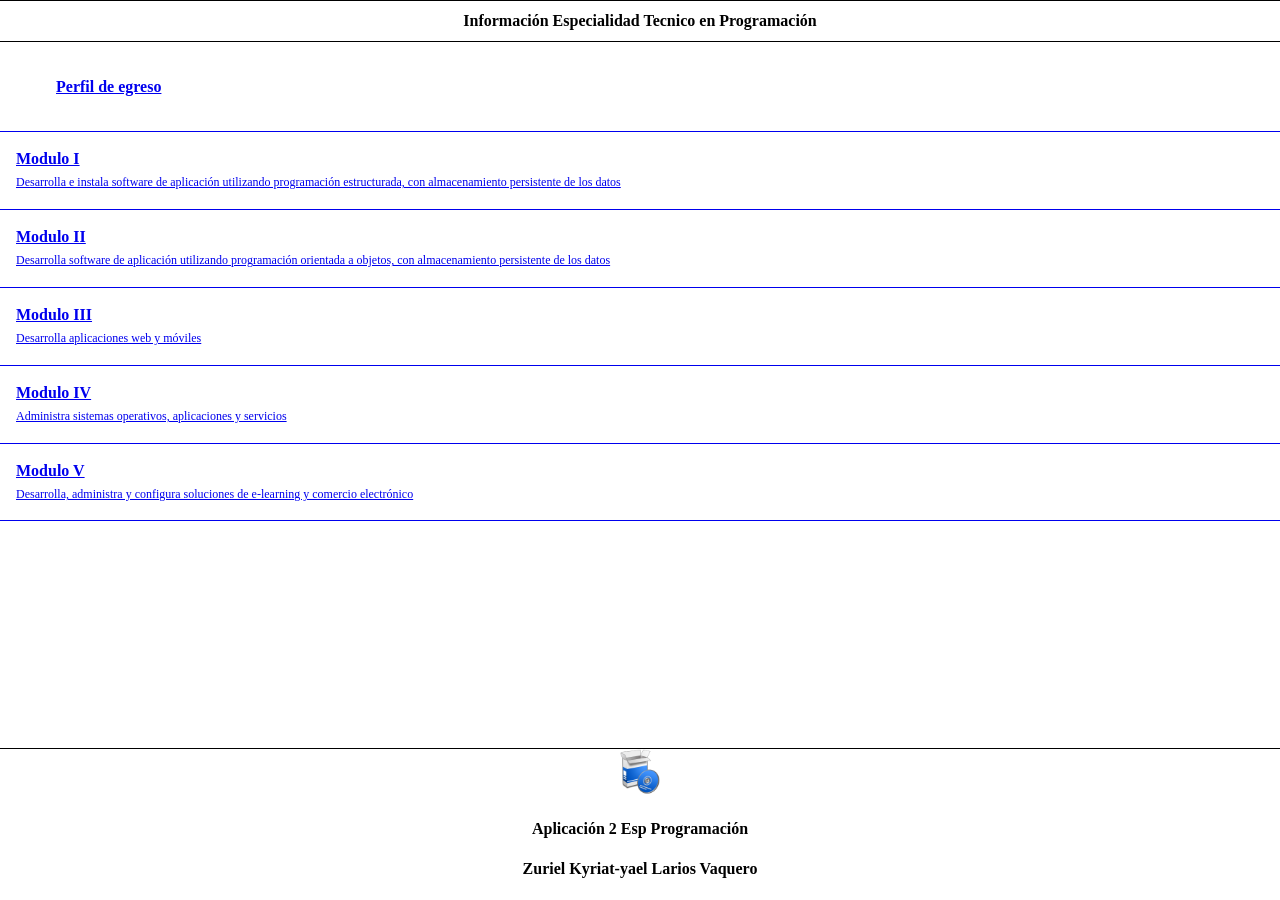
==== index.html @ d16951bf "1 idk" ====
<!DOCTYPE html> 
<html> 
	<head> 
	<meta charset="utf-8"> 
	<title>Información Especialidad Tecnico en Programación</title> 
	<!--grupo CSS--> 
	<link rel="Stylesheet" href="css/tema02.min.css"/> 
	<link rel="Stylesheet" href="css/jquery.mobile.icons-1.4.5.min.css"/> 
	<link rel="Stylesheet" href="css/jquery.mobile.structure-1.4.5.min.css"/> 

	<!--grupo JavaScript--> 
	<script src="js/jquery-1.11.2.min.js"></script> 
	<script src="js/jquery.mobile-1.4.5.min.js"></script> 

	<script src="phonegap.js"></script><!--nesesario*/--> 

	</head> 
    
	<body> 
	<div data-role="page" id="principal" data-theme="a"> 
	<div data-role="header" data-add-back-btn="true" data-back-btn-text="Regresar" data-back-btn-theme="a"> 
	<h1> Información Especialidad Tecnico en Programación</h1> 
	</div> 
	
	<div data-role="main" class="ui-content"> 
     <div data-role="collapsible" data-content-theme="false">
     <h1> Perfil de egreso</h1>
     <div>
     <p> Informacion sobre el perfil de Egreso de la Especialidad</p>
     <br>
     <div>
     <p>La información que ofrece la carrera de Técnico en programación permite al  egresado, a través de la articulación de saberes de diversos campos, realizar actividades dirigidas a la:
     <br>
     <ul>
     <li> Instalación y desarollo de software de aplicación utilizando programación estructurada y orientada a objetos en ambientes web y móviles, con almacenamiento persistente de datos,</li>
     
     <li> Así como la configuración y administracion de plataforma  e-learning y </li>
     <li> Comercio electrónico. </li>
     </ul>
     Durante el proceso de informacion de los cinco módulos, el estudiante desarollará o reforzará:<br>
     Las siguientes competencias profesionales: <br>
     <ul>
     <li> Desarrolla e instala software de aplicación utilizando programación estructurada, con almacenamiento persistente de los datos</li>
     <li> Desarrolla software de aplicación utilizando programación orientada a objetos, con almacenamiento persistente de los datos</li>
     <li> Desarrolla aplicaciones web y móviles </li>
     <li> Administra sistemas operativos, aplicaciones y servicios </li>
     <li> Desarrolla, administra y configura soluciones de e-learning y comercio electrónico </li>
     </ul>
     </p>
     </div>
  <div> 
  <img src="imagenes/progra.jpeg" width="100%" height="100%" alt="logo">
   </div>
  </div>
  </div>
  </div>
     
     <div>
     <ul data-role="listview" data-theme="a" class="ui-listview ui-group-theme-a">
     <li class="ui-first-child ui-last-child">
     <a href="#Pagina1" class="ui-btn ui-btn-icon-right ui-icon-carat-r">
     <h2> Modulo I </h2>
     <p> Desarrolla e instala software de aplicación utilizando programación estructurada, con almacenamiento persistente de los datos</p>
      </a>
     </li>
      <li class="ui-first-child ui-last-child">
       <a href="#Pagina2" class="ui-btn ui-btn-icon-right ui-icon-carat-r">
     <h2> Modulo II </h2>
     <p>  Desarrolla software de aplicación utilizando programación orientada a objetos, con almacenamiento persistente de los datos </p>
     </a>
     </li>
     <li class="ui-first-child ui-last-child">
       <a href="#Pagina3" class="ui-btn ui-btn-icon-right ui-icon-carat-r">
	      <h2> Modulo III </h2>
          <p> Desarrolla aplicaciones web y móviles  </p>
          </a>
          </li>
           <li class="ui-first-child ui-last-child">
       <a href="#Pagina4" class="ui-btn ui-btn-icon-right ui-icon-carat-r">
	      <h2> Modulo IV </h2>
          <p>  Administra sistemas operativos, aplicaciones y servicios </p>
          </a>
          </li>
           <li class="ui-first-child ui-last-child">
       <a href="#Pagina5" class="ui-btn ui-btn-icon-right ui-icon-carat-r">
	      <h2> Modulo V </h2>
          <p> Desarrolla, administra y configura soluciones de e-learning y comercio electrónico   </p>
          </a>
          </li>
          </ul>
    </div>
	<div data-role="footer" align="center" data-theme="a" data-position="fixed"> <div>
   <img src="imagenes/iconoshidoxd.png" width="46" height="46" alt="pie">
   </div>
   <div>
       <h4> Aplicación 2 Esp Programación</h4>
       <h4>Zuriel Kyriat-yael Larios Vaquero</h4> 
    </div>
   </div>
   </div>
   
  <div data-role="page" id="Pagina1" data-add-back-btn="true" data-theme="a"> 
	<div data-role="header" data-add-back-btn="true" data-back-btn-text="Regresar" data-back-btn-theme="b"> 
         <h1> Modulo I </h1>
         </div>
         <div data-role="content" align="center">
         <div>
         <img src="imagenes/m1.jpeg" width="100%" height="100%" alt="m1">
         </div>
         </div>
         <div data-role="footer" align="center" data-theme="a" data-position="fixed">
         <div>
         <img src="imagenes/iconoshidoxd.png" width="46" height="46" alt="pie">
         </div>
          <h4> Aplicación 2 Esp Programación</h4>
	      <h4>Zuriel Kyriat-yael Larios Vaquero</h4> 
          </div>
          </div>
          
          
            <div data-role="page" id="Pagina2" data-add-back-btn="true" data-theme="a">
   <div data-role="header" data-add-back-btn="true" data-back-btn-text="Regresar" data-back-btn-theme="b">
         <h1> Modulo II </h1>
         </div>
         <div data-role="content" align="center">
         <div>
         <img src="imagenes/m2.jpeg" width="100%" height="100%" alt="m2"></div>
         </div>
         <div data-role="footer" align="center" data-theme="a" data-position="fixed">
         <div>
         <img src="imagenes/iconoshidoxd.png" width="46" height="46" alt="pie">
         </div>
          <h4> Aplicación 2 Esp Programación</h4>
	      <h4>Zuriel Kyriat-yael Larios Vaquero</h4> 
          </div>
          </div>
          
          
    <div data-role="page" id="Pagina3" data-add-back-btn="true" data-theme="a"> 
           <div data-role="header" data-add-back-btn="true" data-back-btn-text="Regresar" data-back-btn-theme="b">
           <h1> Modulo III </h1>
         </div>
         <div data-role="content" align="center">
           <div>
           <img src="imagenes/m3.jpeg" width="100%" height="100%" alt="m3"></div>
         </div>
          <div data-role="footer" align="center" data-theme="a" data-position="fixed">
         
     <div>
         <img src="imagenes/iconoshidoxd.png" width="46" height="46" alt="pie">
         </div>
          <h4> Aplicación 2 Esp Programación</h4>
	      <h4>Zuriel Kyriat-yael Larios Vaquero</h4> 
          </div>
          </div
        
    
      ><div data-role="page" id="Pagina4" data-add-back-btn="true" data-theme="a"> 
           <div data-role="header" data-add-back-btn="true" data-back-btn-text="Regresar" data-back-btn-theme="b">
           <h1> Modulo IV </h1>
         </div>
         <div data-role="content" align="center">
           <div>
           <img src="imagenes/m4.jpeg" width="100%" height="100%" alt="m4"></div>
         </div>
          <div data-role="footer" align="center" data-theme="a" data-position="fixed">
         
     <div>
         <img src="imagenes/iconoshidoxd.png" width="46" height="46" alt="pie">
         </div>
          <h4> Aplicación 2 Esp Programación</h4>
	      <h4>Zuriel Kyriat-yael Larios Vaquero</h4> 
          </div>
          </div
        
          
           ><div data-role="page" id="Pagina5" data-add-back-btn="true" data-theme="a"> 
           <div data-role="header" data-add-back-btn="true" data-back-btn-text="Regresar" data-back-btn-theme="b">
           <h1> Modulo V </h1>
         </div>
         <div data-role="content" align="center">
           <div>
           <img src="imagenes/m5.jpeg" width="100%" height="100%" alt="m5"></div>
         </div>
          <div data-role="footer" align="center" data-theme="a" data-position="fixed">
         
     <div>
         <img src="imagenes/iconoshidoxd.png" width="46" height="46" alt="pie">
         </div>
          <h4> Aplicación 2 Esp Programación</h4>
	      <h4> Zuriel Kyriat-yael Larios Vaquero </h4> 
          </div>
          </div>
  </body>
</html>
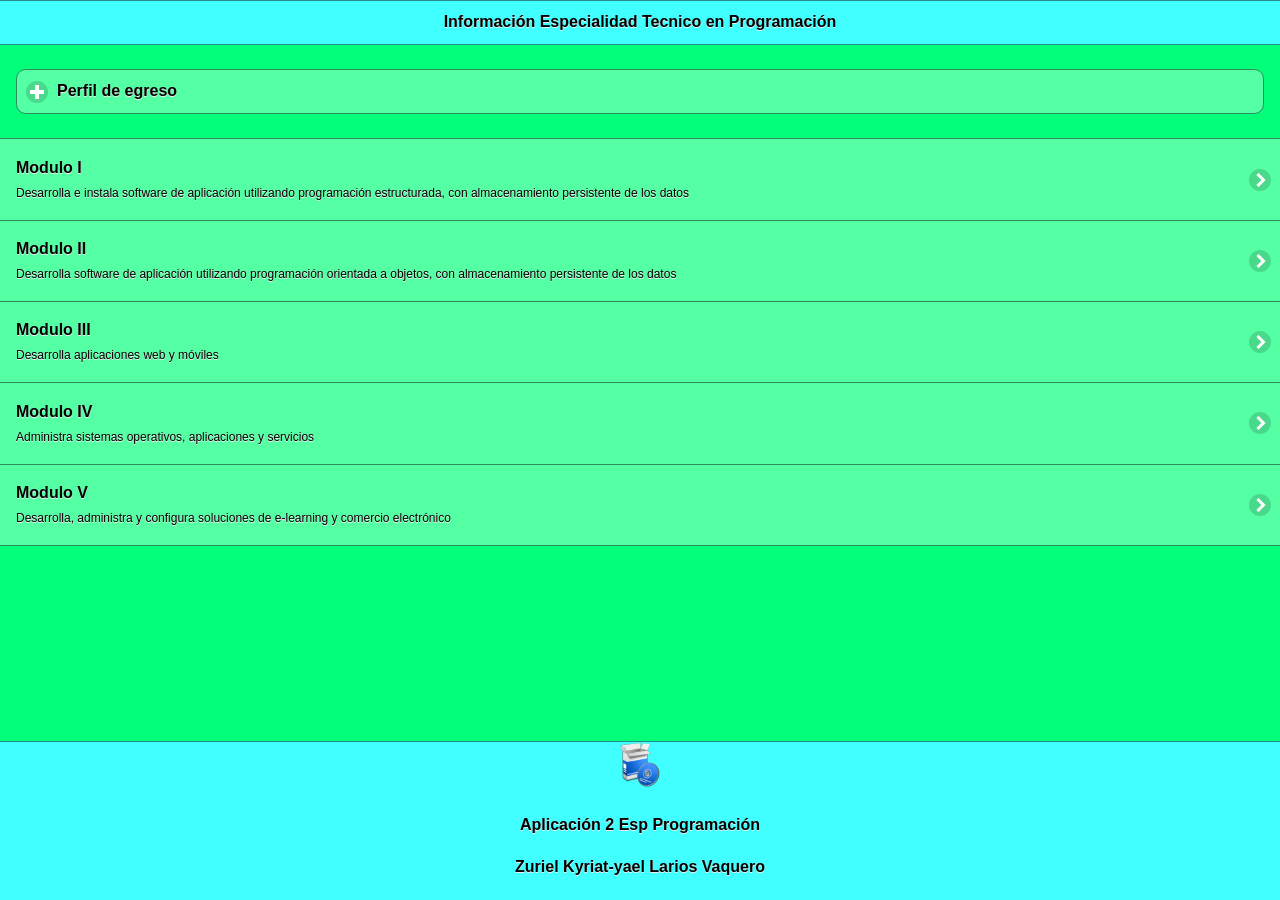
==== commit c0e14036: "3 idk" ====
--- a/index.html
+++ b/index.html
@@ -3,10 +3,11 @@
 	<head> 
 	<meta charset="utf-8"> 
 	<title>Información Especialidad Tecnico en Programación</title> 
+    
 	<!--grupo CSS--> 
-	<link rel="Stylesheet" href="css/tema02.min.css"/> 
-	<link rel="Stylesheet" href="css/jquery.mobile.icons-1.4.5.min.css"/> 
-	<link rel="Stylesheet" href="css/jquery.mobile.structure-1.4.5.min.css"/> 
+	<link rel="stylesheet" href="css/app2.min.css"/> 
+	<link rel="stylesheet" href="css/jquery.mobile.icons-1.4.5.min.css"/> 
+	<link rel="stylesheet" href="css/jquery.mobile.structure-1.4.5.min.css"/> 
 
 	<!--grupo JavaScript--> 
 	<script src="js/jquery-1.11.2.min.js"></script> 
--- a/css/app2.min.css
+++ b/css/app2.min.css
@@ -0,0 +1,217 @@
+/*!
+* jQuery Mobile 1.4.5
+* Git HEAD hash: 68e55e78b292634d3991c795f06f5e37a512decc <> Date: Fri Oct 31 2014 17:33:30 UTC
+* http://jquerymobile.com
+*
+* Copyright 2010, 2014 jQuery Foundation, Inc. and othercontributors
+* Released under the MIT license.
+* http://jquery.org/license
+*
+*/
+
+
+/* Globals */
+/* Font
+-----------------------------------------------------------------------------------------------------------*/
+html {
+	font-size: 100%;
+}
+body,
+input,
+select,
+textarea,
+button,
+.ui-btn {
+	font-size: 1em;
+	line-height: 1.3;
+	 font-family: sans-serif /*{global-font-family}*/;
+}
+legend,
+.ui-input-text input,
+.ui-input-search input {
+	color: inherit;
+	text-shadow: inherit;
+}
+/* Form labels (overrides font-weight bold in bars, and mini font-size) */
+.ui-mobile label,
+div.ui-controlgroup-label {
+	font-weight: normal;
+	font-size: 16px;
+}
+/* Separators
+-----------------------------------------------------------------------------------------------------------*/
+/* Field contain separator (< 28em) */
+.ui-field-contain {
+	border-bottom-color: #828282;
+	border-bottom-color: rgba(0,0,0,.15);
+	border-bottom-width: 1px;
+	border-bottom-style: solid;
+}
+/* Table opt-in classes: strokes between each row, and alternating row stripes */
+/* Classes table-stroke and table-stripe are deprecated in 1.4. */
+.table-stroke thead th,
+.table-stripe thead th,
+.table-stripe tbody tr:last-child {
+	border-bottom: 1px solid #d6d6d6; /* non-RGBA fallback */
+	border-bottom: 1px solid rgba(0,0,0,.1);
+}
+.table-stroke tbody th,
+.table-stroke tbody td {
+	border-bottom: 1px solid #e6e6e6; /* non-RGBA fallback  */
+	border-bottom: 1px solid rgba(0,0,0,.05);
+}
+.table-stripe.table-stroke tbody tr:last-child th,
+.table-stripe.table-stroke tbody tr:last-child td {
+	border-bottom: 0;
+}
+.table-stripe tbody tr:nth-child(odd) td,
+.table-stripe tbody tr:nth-child(odd) th {
+	background-color: #eeeeee; /* non-RGBA fallback  */
+	background-color: rgba(0,0,0,.04);
+}
+/* Buttons
+-----------------------------------------------------------------------------------------------------------*/
+.ui-btn,
+label.ui-btn {
+	font-weight: bold;
+	border-width: 1px;
+	border-style: solid;
+}
+.ui-btn {
+	text-decoration: none !important;
+}
+.ui-btn-active {
+	cursor: pointer;
+}
+/* Corner rounding
+-----------------------------------------------------------------------------------------------------------*/
+/* Class ui-btn-corner-all deprecated in 1.4 */
+.ui-corner-all {
+	-webkit-border-radius: .6em /*{global-radii-blocks}*/;
+	border-radius: .6em /*{global-radii-blocks}*/;
+}
+/* Buttons */
+.ui-btn-corner-all,
+.ui-btn.ui-corner-all,
+/* Slider track */
+.ui-slider-track.ui-corner-all,
+/* Flipswitch */
+.ui-flipswitch.ui-corner-all,
+/* Count bubble */
+.ui-li-count {
+	-webkit-border-radius: .3125em /*{global-radii-buttons}*/;
+	border-radius: .3125em /*{global-radii-buttons}*/;
+}
+/* Icon-only buttons */
+.ui-btn-icon-notext.ui-btn-corner-all,
+.ui-btn-icon-notext.ui-corner-all {
+	-webkit-border-radius: 1em;
+	border-radius: 1em;
+}
+/* Radius clip workaround for cleaning up corner trapping */
+.ui-btn-corner-all,
+.ui-corner-all {
+	-webkit-background-clip: padding;
+	background-clip: padding-box;
+}
+/* Popup arrow */
+.ui-popup.ui-corner-all > .ui-popup-arrow-guide {
+	left: .6em /*{global-radii-blocks}*/;
+	right: .6em /*{global-radii-blocks}*/;
+	top: .6em /*{global-radii-blocks}*/;
+	bottom: .6em /*{global-radii-blocks}*/;
+}
+/* Shadow
+-----------------------------------------------------------------------------------------------------------*/
+.ui-shadow {
+	-webkit-box-shadow: 0 1px 3px /*{global-box-shadow-size}*/ rgba(0,0,0,.2) /*{global-box-shadow-color}*/;
+	-moz-box-shadow: 0 1px 3px /*{global-box-shadow-size}*/ rgba(0,0,0,.2) /*{global-box-shadow-color}*/;
+	box-shadow: 0 1px 3px /*{global-box-shadow-size}*/ rgba(0,0,0,.2) /*{global-box-shadow-color}*/;
+}
+.ui-shadow-inset {
+	-webkit-box-shadow: inset 0 1px 3px /*{global-box-shadow-size}*/ rgba(0,0,0,.2) /*{global-box-shadow-color}*/;
+	-moz-box-shadow: inset 0 1px 3px /*{global-box-shadow-size}*/ rgba(0,0,0,.2) /*{global-box-shadow-color}*/;
+	box-shadow: inset 0 1px 3px /*{global-box-shadow-size}*/ rgba(0,0,0,.2) /*{global-box-shadow-color}*/;
+}
+.ui-overlay-shadow {
+	-webkit-box-shadow: 0 0 12px 		rgba(0,0,0,.6);
+	-moz-box-shadow: 0 0 12px 			rgba(0,0,0,.6);
+	box-shadow: 0 0 12px 				rgba(0,0,0,.6);
+}
+/* Icons
+-----------------------------------------------------------------------------------------------------------*/
+.ui-btn-icon-left:after,
+.ui-btn-icon-right:after,
+.ui-btn-icon-top:after,
+.ui-btn-icon-bottom:after,
+.ui-btn-icon-notext:after {
+	background-color: #666666 /*{global-icon-color}*/;
+	background-color: rgba(0,0,0,.15) /*{global-icon-disc}*/;
+	background-position: center center;
+	background-repeat: no-repeat;
+	-webkit-border-radius: 1em;
+	border-radius: 1em;
+}
+/* Alt icons */
+.ui-alt-icon.ui-btn:after,
+.ui-alt-icon .ui-btn:after,
+html .ui-alt-icon.ui-checkbox-off:after,
+html .ui-alt-icon.ui-radio-off:after,
+html .ui-alt-icon .ui-checkbox-off:after,
+html .ui-alt-icon .ui-radio-off:after {
+	background-color: #666666 /*{global-icon-color}*/;
+	background-color: rgba(0,0,0,.15) /*{global-icon-disc}*/;
+}
+/* No disc */
+.ui-nodisc-icon.ui-btn:after,
+.ui-nodisc-icon .ui-btn:after {
+	background-color: transparent;
+}
+/* Icon shadow */
+.ui-shadow-icon.ui-btn:after,
+.ui-shadow-icon .ui-btn:after {
+	-webkit-box-shadow: 0 1px 0 rgba(255,255,255,.3) /*{global-icon-shadow}*/;
+	-moz-box-shadow: 0 1px 0 rgba(255,255,255,.3) /*{global-icon-shadow}*/;
+	box-shadow: 0 1px 0 rgba(255,255,255,.3) /*{global-icon-shadow}*/;
+}
+/* Checkbox and radio */
+.ui-btn.ui-checkbox-off:after,
+.ui-btn.ui-checkbox-on:after,
+.ui-btn.ui-radio-off:after,
+.ui-btn.ui-radio-on:after {
+	display: block;
+	width: 18px;
+	height: 18px;
+	margin: -9px 2px 0 2px;
+}
+.ui-checkbox-off:after,
+.ui-btn.ui-radio-off:after {
+	filter: Alpha(Opacity=30);
+	opacity: .3;
+}
+.ui-btn.ui-checkbox-off:after,
+.ui-btn.ui-checkbox-on:after {
+	-webkit-border-radius: .1875em;
+	border-radius: .1875em;
+}
+.ui-btn.ui-checkbox-off:after {
+	background-color: #666;
+	background-color: rgba(0,0,0,.3);
+}
+.ui-radio .ui-btn.ui-radio-on:after {
+	background-image: none;
+	background-color: #fff;
+	width: 8px;
+	height: 8px;
+	border-width: 5px;
+	border-style: solid; 
+}
+.ui-alt-icon.ui-btn.ui-radio-on:after,
+.ui-alt-icon .ui-btn.ui-radio-on:after {
+	background-color: #000;
+}
+/* Loader */
+.ui-icon-loading {
+	background: url("images/ajax-loader.gif");
+	background-size: 2.875em 2.875em;
+}.ui-bar-a,.ui-page-theme-a .ui-bar-inherit,html .ui-bar-a .ui-bar-inherit,html .ui-body-a .ui-bar-inherit,html body .ui-group-theme-a .ui-bar-inherit{background-color:#42ffff ;border-color:#248c8c ;color:#000000 ;text-shadow:0  1px  0  #eeeeee ;font-weight:bold;}.ui-bar-a{border-width:1px;border-style:solid;}.ui-overlay-a,.ui-page-theme-a,.ui-page-theme-a .ui-panel-wrapper{background-color:#03ff79 ;border-color:#03ff79 ;color:#ffffff ;text-shadow:0  1px  0  #444444 ;}.ui-body-a,.ui-page-theme-a .ui-body-inherit,html .ui-bar-a .ui-body-inherit,html .ui-body-a .ui-body-inherit,html body .ui-group-theme-a .ui-body-inherit,html .ui-panel-page-container-a{background-color:#77f8f8 ;border-color:#418888 ;color:#000000 ;text-shadow:0  1px  0  #eeeeee ;}.ui-body-a{border-width:1px;border-style:solid;}.ui-page-theme-a a,html .ui-bar-a a,html .ui-body-a a,html body .ui-group-theme-a a{color:#3388cc ;font-weight:bold;}.ui-page-theme-a a:visited,html .ui-bar-a a:visited,html .ui-body-a a:visited,html body .ui-group-theme-a a:visited{   color:#3388cc ;}.ui-page-theme-a a:hover,html .ui-bar-a a:hover,html .ui-body-a a:hover,html body .ui-group-theme-a a:hover{color:#005599 ;}.ui-page-theme-a a:active,html .ui-bar-a a:active,html .ui-body-a a:active,html body .ui-group-theme-a a:active{color:#005599 ;}.ui-page-theme-a .ui-btn,html .ui-bar-a .ui-btn,html .ui-body-a .ui-btn,html body .ui-group-theme-a .ui-btn,html head + body .ui-btn.ui-btn-a,.ui-page-theme-a .ui-btn:visited,html .ui-bar-a .ui-btn:visited,html .ui-body-a .ui-btn:visited,html body .ui-group-theme-a .ui-btn:visited,html head + body .ui-btn.ui-btn-a:visited{background-color:#55ffa4 ;border-color:#2e8c5a ;color:#000000 ;text-shadow:0  1px  0  #eeeeee ;}.ui-page-theme-a .ui-btn:hover,html .ui-bar-a .ui-btn:hover,html .ui-body-a .ui-btn:hover,html body .ui-group-theme-a .ui-btn:hover,html head + body .ui-btn.ui-btn-a:hover{background-color:#61FFbc ;border-color:#358c67 ;color:#000000 ;text-shadow:0  1px  0  #eeeeee ;}.ui-page-theme-a .ui-btn:active,html .ui-bar-a .ui-btn:active,html .ui-body-a .ui-btn:active,html body .ui-group-theme-a .ui-btn:active,html head + body .ui-btn.ui-btn-a:active{background-color:#61FFbc ;border-color:#358c67 ;color:#000000 ;text-shadow:0  1px  0  #eeeeee ;}.ui-page-theme-a .ui-btn.ui-btn-active,html .ui-bar-a .ui-btn.ui-btn-active,html .ui-body-a .ui-btn.ui-btn-active,html body .ui-group-theme-a .ui-btn.ui-btn-active,html head + body .ui-btn.ui-btn-a.ui-btn-active,.ui-page-theme-a .ui-checkbox-on:after,html .ui-bar-a .ui-checkbox-on:after,html .ui-body-a .ui-checkbox-on:after,html body .ui-group-theme-a .ui-checkbox-on:after,.ui-btn.ui-checkbox-on.ui-btn-a:after,.ui-page-theme-a .ui-flipswitch-active,html .ui-bar-a .ui-flipswitch-active,html .ui-body-a .ui-flipswitch-active,html body .ui-group-theme-a .ui-flipswitch-active,html body .ui-flipswitch.ui-bar-a.ui-flipswitch-active,.ui-page-theme-a .ui-slider-track .ui-btn-active,html .ui-bar-a .ui-slider-track .ui-btn-active,html .ui-body-a .ui-slider-track .ui-btn-active,html body .ui-group-theme-a .ui-slider-track .ui-btn-active,html body div.ui-slider-track.ui-body-a .ui-btn-active{background-color:#3388cc ;border-color:#3388cc ;color:#ffffff ;text-shadow:0  1px  0  #005599 ;}.ui-page-theme-a .ui-radio-on:after,html .ui-bar-a .ui-radio-on:after,html .ui-body-a .ui-radio-on:after,html body .ui-group-theme-a .ui-radio-on:after,.ui-btn.ui-radio-on.ui-btn-a:after{border-color:#3388cc ;}.ui-page-theme-a .ui-btn:focus,html .ui-bar-a .ui-btn:focus,html .ui-body-a .ui-btn:focus,html body .ui-group-theme-a .ui-btn:focus,html head + body .ui-btn.ui-btn-a:focus,.ui-page-theme-a .ui-focus,html .ui-bar-a .ui-focus,html .ui-body-a .ui-focus,html body .ui-group-theme-a .ui-focus,html head + body .ui-btn-a.ui-focus,html head + body .ui-body-a.ui-focus{-webkit-box-shadow:0 0 12px #3388cc ;-moz-box-shadow:0 0 12px #3388cc ;box-shadow:0 0 12px #3388cc ;}.ui-bar-b,.ui-page-theme-b .ui-bar-inherit,html .ui-bar-b .ui-bar-inherit,html .ui-body-b .ui-bar-inherit,html body .ui-group-theme-b .ui-bar-inherit{background-color:#e9e9e9 ;border-color:#dddddd ;color:#333333 ;text-shadow:0  1px  0  #eeeeee ;font-weight:bold;}.ui-bar-b{border-width:1px;border-style:solid;}.ui-overlay-b,.ui-page-theme-b,.ui-page-theme-b .ui-panel-wrapper{background-color:#f9f9f9 ;border-color:#bbbbbb ;color:#333333 ;text-shadow:0  1px  0  #f3f3f3 ;}.ui-body-b,.ui-page-theme-b .ui-body-inherit,html .ui-bar-b .ui-body-inherit,html .ui-body-b .ui-body-inherit,html body .ui-group-theme-b .ui-body-inherit,html .ui-panel-page-container-b{background-color:#ffffff ;border-color:#dddddd ;color:#333333 ;text-shadow:0  1px  0  #f3f3f3 ;}.ui-body-b{border-width:1px;border-style:solid;}.ui-page-theme-b a,html .ui-bar-b a,html .ui-body-b a,html body .ui-group-theme-b a{color:#3388cc ;font-weight:bold;}.ui-page-theme-b a:visited,html .ui-bar-b a:visited,html .ui-body-b a:visited,html body .ui-group-theme-b a:visited{   color:#3388cc ;}.ui-page-theme-b a:hover,html .ui-bar-b a:hover,html .ui-body-b a:hover,html body .ui-group-theme-b a:hover{color:#005599 ;}.ui-page-theme-b a:active,html .ui-bar-b a:active,html .ui-body-b a:active,html body .ui-group-theme-b a:active{color:#005599 ;}.ui-page-theme-b .ui-btn,html .ui-bar-b .ui-btn,html .ui-body-b .ui-btn,html body .ui-group-theme-b .ui-btn,html head + body .ui-btn.ui-btn-b,.ui-page-theme-b .ui-btn:visited,html .ui-bar-b .ui-btn:visited,html .ui-body-b .ui-btn:visited,html body .ui-group-theme-b .ui-btn:visited,html head + body .ui-btn.ui-btn-b:visited{background-color:#f6f6f6 ;border-color:#dddddd ;color:#333333 ;text-shadow:0  1px  0  #f3f3f3 ;}.ui-page-theme-b .ui-btn:hover,html .ui-bar-b .ui-btn:hover,html .ui-body-b .ui-btn:hover,html body .ui-group-theme-b .ui-btn:hover,html head + body .ui-btn.ui-btn-b:hover{background-color:#ededed ;border-color:#dddddd ;color:#333333 ;text-shadow:0  1px  0  #f3f3f3 ;}.ui-page-theme-b .ui-btn:active,html .ui-bar-b .ui-btn:active,html .ui-body-b .ui-btn:active,html body .ui-group-theme-b .ui-btn:active,html head + body .ui-btn.ui-btn-b:active{background-color:#e8e8e8 ;border-color:#dddddd ;color:#333333 ;text-shadow:0  1px  0  #f3f3f3 ;}.ui-page-theme-b .ui-btn.ui-btn-active,html .ui-bar-b .ui-btn.ui-btn-active,html .ui-body-b .ui-btn.ui-btn-active,html body .ui-group-theme-b .ui-btn.ui-btn-active,html head + body .ui-btn.ui-btn-b.ui-btn-active,.ui-page-theme-b .ui-checkbox-on:after,html .ui-bar-b .ui-checkbox-on:after,html .ui-body-b .ui-checkbox-on:after,html body .ui-group-theme-b .ui-checkbox-on:after,.ui-btn.ui-checkbox-on.ui-btn-b:after,.ui-page-theme-b .ui-flipswitch-active,html .ui-bar-b .ui-flipswitch-active,html .ui-body-b .ui-flipswitch-active,html body .ui-group-theme-b .ui-flipswitch-active,html body .ui-flipswitch.ui-bar-b.ui-flipswitch-active,.ui-page-theme-b .ui-slider-track .ui-btn-active,html .ui-bar-b .ui-slider-track .ui-btn-active,html .ui-body-b .ui-slider-track .ui-btn-active,html body .ui-group-theme-b .ui-slider-track .ui-btn-active,html body div.ui-slider-track.ui-body-b .ui-btn-active{background-color:#3388cc ;border-color:#3388cc ;color:#ffffff ;text-shadow:0  1px  0  #005599 ;}.ui-page-theme-b .ui-radio-on:after,html .ui-bar-b .ui-radio-on:after,html .ui-body-b .ui-radio-on:after,html body .ui-group-theme-b .ui-radio-on:after,.ui-btn.ui-radio-on.ui-btn-b:after{border-color:#3388cc ;}.ui-page-theme-b .ui-btn:focus,html .ui-bar-b .ui-btn:focus,html .ui-body-b .ui-btn:focus,html body .ui-group-theme-b .ui-btn:focus,html head + body .ui-btn.ui-btn-b:focus,.ui-page-theme-b .ui-focus,html .ui-bar-b .ui-focus,html .ui-body-b .ui-focus,html body .ui-group-theme-b .ui-focus,html head + body .ui-btn-b.ui-focus,html head + body .ui-body-b.ui-focus{-webkit-box-shadow:0 0 12px #3388cc ;-moz-box-shadow:0 0 12px #3388cc ;box-shadow:0 0 12px #3388cc ;}.ui-bar-c,.ui-page-theme-c .ui-bar-inherit,html .ui-bar-c .ui-bar-inherit,html .ui-body-c .ui-bar-inherit,html body .ui-group-theme-c .ui-bar-inherit{background-color:#e9e9e9 ;border-color:#dddddd ;color:#333333 ;text-shadow:0  1px  0  #eeeeee ;font-weight:bold;}.ui-bar-c{border-width:1px;border-style:solid;}.ui-overlay-c,.ui-page-theme-c,.ui-page-theme-c .ui-panel-wrapper{background-color:#f9f9f9 ;border-color:#bbbbbb ;color:#333333 ;text-shadow:0  1px  0  #f3f3f3 ;}.ui-body-c,.ui-page-theme-c .ui-body-inherit,html .ui-bar-c .ui-body-inherit,html .ui-body-c .ui-body-inherit,html body .ui-group-theme-c .ui-body-inherit,html .ui-panel-page-container-c{background-color:#ffffff ;border-color:#dddddd ;color:#333333 ;text-shadow:0  1px  0  #f3f3f3 ;}.ui-body-c{border-width:1px;border-style:solid;}.ui-page-theme-c a,html .ui-bar-c a,html .ui-body-c a,html body .ui-group-theme-c a{color:#3388cc ;font-weight:bold;}.ui-page-theme-c a:visited,html .ui-bar-c a:visited,html .ui-body-c a:visited,html body .ui-group-theme-c a:visited{   color:#3388cc ;}.ui-page-theme-c a:hover,html .ui-bar-c a:hover,html .ui-body-c a:hover,html body .ui-group-theme-c a:hover{color:#005599 ;}.ui-page-theme-c a:active,html .ui-bar-c a:active,html .ui-body-c a:active,html body .ui-group-theme-c a:active{color:#005599 ;}.ui-page-theme-c .ui-btn,html .ui-bar-c .ui-btn,html .ui-body-c .ui-btn,html body .ui-group-theme-c .ui-btn,html head + body .ui-btn.ui-btn-c,.ui-page-theme-c .ui-btn:visited,html .ui-bar-c .ui-btn:visited,html .ui-body-c .ui-btn:visited,html body .ui-group-theme-c .ui-btn:visited,html head + body .ui-btn.ui-btn-c:visited{background-color:#f6f6f6 ;border-color:#dddddd ;color:#333333 ;text-shadow:0  1px  0  #f3f3f3 ;}.ui-page-theme-c .ui-btn:hover,html .ui-bar-c .ui-btn:hover,html .ui-body-c .ui-btn:hover,html body .ui-group-theme-c .ui-btn:hover,html head + body .ui-btn.ui-btn-c:hover{background-color:#ededed ;border-color:#dddddd ;color:#333333 ;text-shadow:0  1px  0  #f3f3f3 ;}.ui-page-theme-c .ui-btn:active,html .ui-bar-c .ui-btn:active,html .ui-body-c .ui-btn:active,html body .ui-group-theme-c .ui-btn:active,html head + body .ui-btn.ui-btn-c:active{background-color:#e8e8e8 ;border-color:#dddddd ;color:#333333 ;text-shadow:0  1px  0  #f3f3f3 ;}.ui-page-theme-c .ui-btn.ui-btn-active,html .ui-bar-c .ui-btn.ui-btn-active,html .ui-body-c .ui-btn.ui-btn-active,html body .ui-group-theme-c .ui-btn.ui-btn-active,html head + body .ui-btn.ui-btn-c.ui-btn-active,.ui-page-theme-c .ui-checkbox-on:after,html .ui-bar-c .ui-checkbox-on:after,html .ui-body-c .ui-checkbox-on:after,html body .ui-group-theme-c .ui-checkbox-on:after,.ui-btn.ui-checkbox-on.ui-btn-c:after,.ui-page-theme-c .ui-flipswitch-active,html .ui-bar-c .ui-flipswitch-active,html .ui-body-c .ui-flipswitch-active,html body .ui-group-theme-c .ui-flipswitch-active,html body .ui-flipswitch.ui-bar-c.ui-flipswitch-active,.ui-page-theme-c .ui-slider-track .ui-btn-active,html .ui-bar-c .ui-slider-track .ui-btn-active,html .ui-body-c .ui-slider-track .ui-btn-active,html body .ui-group-theme-c .ui-slider-track .ui-btn-active,html body div.ui-slider-track.ui-body-c .ui-btn-active{background-color:#3388cc ;border-color:#3388cc ;color:#ffffff ;text-shadow:0  1px  0  #005599 ;}.ui-page-theme-c .ui-radio-on:after,html .ui-bar-c .ui-radio-on:after,html .ui-body-c .ui-radio-on:after,html body .ui-group-theme-c .ui-radio-on:after,.ui-btn.ui-radio-on.ui-btn-c:after{border-color:#3388cc ;}.ui-page-theme-c .ui-btn:focus,html .ui-bar-c .ui-btn:focus,html .ui-body-c .ui-btn:focus,html body .ui-group-theme-c .ui-btn:focus,html head + body .ui-btn.ui-btn-c:focus,.ui-page-theme-c .ui-focus,html .ui-bar-c .ui-focus,html .ui-body-c .ui-focus,html body .ui-group-theme-c .ui-focus,html head + body .ui-btn-c.ui-focus,html head + body .ui-body-c.ui-focus{-webkit-box-shadow:0 0 12px #3388cc ;-moz-box-shadow:0 0 12px #3388cc ;box-shadow:0 0 12px #3388cc ;}.ui-disabled,.ui-state-disabled,button[disabled],.ui-select .ui-btn.ui-state-disabled{filter:Alpha(Opacity=30);opacity:.3;cursor:default !important;pointer-events:none;}.ui-btn:focus,.ui-btn.ui-focus{outline:0;}.ui-noboxshadow .ui-shadow,.ui-noboxshadow .ui-shadow-inset,.ui-noboxshadow .ui-overlay-shadow,.ui-noboxshadow .ui-shadow-icon.ui-btn:after,.ui-noboxshadow .ui-shadow-icon .ui-btn:after,.ui-noboxshadow .ui-focus,.ui-noboxshadow .ui-btn:focus,.ui-noboxshadow  input:focus,.ui-noboxshadow .ui-panel{-webkit-box-shadow:none !important;-moz-box-shadow:none !important;box-shadow:none !important;}.ui-noboxshadow .ui-btn:focus,.ui-noboxshadow .ui-focus{outline-width:1px;outline-style:auto;}
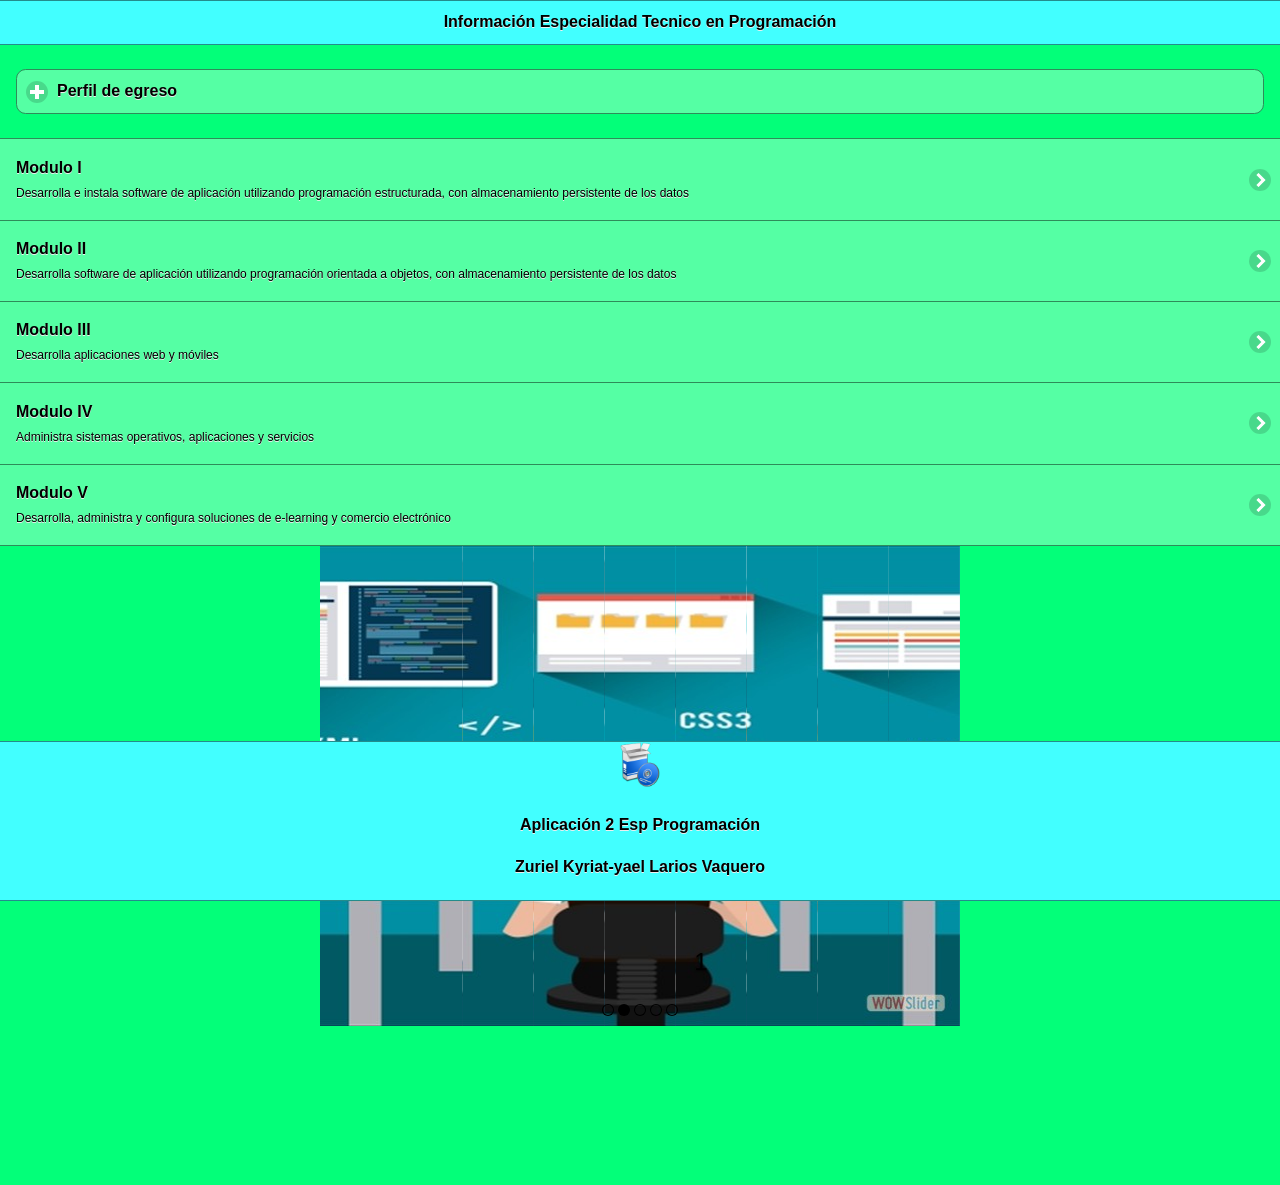
==== commit 6e08d0ab: "14 idk" ====
--- a/index.html
+++ b/index.html
@@ -1,6 +1,12 @@
 <!DOCTYPE html> 
 <html> 
 	<head> 
+    
+      <!-- Start WOWSlider.com HEAD section -->
+<link rel="stylesheet" type="text/css" href="engine1/style.css" />
+<script type="text/javascript" src="engine1/jquery.js"></script>
+<!-- End WOWSlider.com HEAD section -->
+
 	<meta charset="utf-8"> 
 	<title>Información Especialidad Tecnico en Programación</title> 
     
@@ -15,9 +21,32 @@
 
 	<script src="phonegap.js"></script><!--nesesario*/--> 
 
+	<script type="text/javascript">
+function MM_swapImgRestore() { //v3.0
+  var i,x,a=document.MM_sr; for(i=0;a&&i<a.length&&(x=a[i])&&x.oSrc;i++) x.src=x.oSrc;
+}
+function MM_preloadImages() { //v3.0
+  var d=document; if(d.images){ if(!d.MM_p) d.MM_p=new Array();
+    var i,j=d.MM_p.length,a=MM_preloadImages.arguments; for(i=0; i<a.length; i++)
+    if (a[i].indexOf("#")!=0){ d.MM_p[j]=new Image; d.MM_p[j++].src=a[i];}}
+}
+
+function MM_findObj(n, d) { //v4.01
+  var p,i,x;  if(!d) d=document; if((p=n.indexOf("?"))>0&&parent.frames.length) {
+    d=parent.frames[n.substring(p+1)].document; n=n.substring(0,p);}
+  if(!(x=d[n])&&d.all) x=d.all[n]; for (i=0;!x&&i<d.forms.length;i++) x=d.forms[i][n];
+  for(i=0;!x&&d.layers&&i<d.layers.length;i++) x=MM_findObj(n,d.layers[i].document);
+  if(!x && d.getElementById) x=d.getElementById(n); return x;
+}
+
+function MM_swapImage() { //v3.0
+  var i,j=0,x,a=MM_swapImage.arguments; document.MM_sr=new Array; for(i=0;i<(a.length-2);i+=3)
+   if ((x=MM_findObj(a[i]))!=null){document.MM_sr[j++]=x; if(!x.oSrc) x.oSrc=x.src; x.src=a[i+2];}
+}
+    </script>
 	</head> 
     
-	<body> 
+	<body onLoad="MM_preloadImages('images/images/8.png')"> 
 	<div data-role="page" id="principal" data-theme="a"> 
 	<div data-role="header" data-add-back-btn="true" data-back-btn-text="Regresar" data-back-btn-theme="a"> 
 	<h1> Información Especialidad Tecnico en Programación</h1> 
@@ -49,10 +78,11 @@
      </ul>
      </p>
      </div>
-  <div> 
-  <img src="imagenes/progra.jpeg" width="100%" height="100%" alt="logo">
-   </div>
-  </div>
+  <div></div>
+  <p><a href="#" onMouseOut="MM_swapImgRestore()" onMouseOver="MM_swapImage('idk','','images/images/8.png',1)"><img src="images/images/7.png" alt="" width="280" height="280" id="idk"></a> </p>
+  <p>&nbsp;</p>
+   <a href="http://cbtis016.edu.mx/" target="_self"> Ir a la pagina de CBTis 16 </a>
+     </div>
   </div>
   </div>
      
@@ -90,6 +120,29 @@
           </li>
           </ul>
     </div>
+    
+     <!-- Start WOWSlider.com BODY section -->
+<div id="wowslider-container1">
+<div class="ws_images"><ul>
+		<li><img src="data1/images/1.jpg" alt="1" title="1" id="wows1_0"/></li>
+		<li><img src="data1/images/4.jpg" alt="4" title="4" id="wows1_1"/></li>
+		<li><img src="data1/images/5.jpg" alt="5" title="5" id="wows1_2"/></li>
+		<li><a href="http://wowslider.com"><img src="data1/images/3.jpg" alt="wowslideshow" title="3" id="wows1_3"/></a></li>
+		<li><img src="data1/images/6.jpg" alt="6" title="6" id="wows1_4"/></li>
+	</ul></div>
+	<div class="ws_bullets"><div>
+		<a href="#" title="1"><span><img src="data1/tooltips/1.jpg" alt="1"/>1</span></a>
+		<a href="#" title="4"><span><img src="data1/tooltips/4.jpg" alt="4"/>2</span></a>
+		<a href="#" title="5"><span><img src="data1/tooltips/5.jpg" alt="5"/>3</span></a>
+		<a href="#" title="3"><span><img src="data1/tooltips/3.jpg" alt="3"/>4</span></a>
+		<a href="#" title="6"><span><img src="data1/tooltips/6.jpg" alt="6"/>5</span></a>
+	</div></div><div class="ws_script" style="position:absolute;left:-99%"><a href="http://wowslider.com">responsive slider</a> by WOWSlider.com v8.7</div>
+<div class="ws_shadow"></div>
+</div>	
+<script type="text/javascript" src="engine1/wowslider.js"></script>
+<script type="text/javascript" src="engine1/script.js"></script>
+<!-- End WOWSlider.com BODY section -->
+
 	<div data-role="footer" align="center" data-theme="a" data-position="fixed"> <div>
    <img src="imagenes/iconoshidoxd.png" width="46" height="46" alt="pie">
    </div>
--- a/engine1/style.css
+++ b/engine1/style.css
@@ -0,0 +1,354 @@
+/*
+ *	generated by WOW Slider 8.7
+ *	template Absent
+ */
+@import url(https://fonts.googleapis.com/css?family=Play&subset=latin,cyrillic,latin-ext);
+#wowslider-container1 { 
+	display: table;
+	zoom: 1; 
+	position: relative;
+	width: 100%;
+	max-width: 640px;
+	max-height:480px;
+	margin:0px auto 0px;
+	z-index:90;
+	text-align:left; /* reset align=center */
+	font-size: 10px;
+	text-shadow: none; /* fix some user styles */
+
+	/* reset box-sizing (to boostrap friendly) */
+	-webkit-box-sizing: content-box;
+	-moz-box-sizing: content-box;
+	box-sizing: content-box; 
+}
+* html #wowslider-container1{ width:640px }
+#wowslider-container1 .ws_images ul{
+	position:relative;
+	width: 10000%; 
+	height:100%;
+	left:0;
+	list-style:none;
+	margin:0;
+	padding:0;
+	border-spacing:0;
+	overflow: visible;
+	/*table-layout:fixed;*/
+}
+#wowslider-container1 .ws_images ul li{
+	position: relative;
+	width:1%;
+	height:100%;
+	line-height:0; /*opera*/
+	overflow: hidden;
+	float:left;
+	/*font-size:0;*/
+	padding:0 0 0 0 !important;
+	margin:0 0 0 0 !important;
+}
+
+#wowslider-container1 .ws_images{
+	position: relative;
+	left:0;
+	top:0;
+	height:100%;
+	max-height:480px;
+	max-width: 640px;
+	vertical-align: top;
+	border:none;
+	overflow: hidden;
+}
+#wowslider-container1 .ws_images ul a{
+	width:100%;
+	height:100%;
+	max-height:480px;
+	display:block;
+	color:transparent;
+}
+#wowslider-container1 img{
+	max-width: none !important;
+}
+#wowslider-container1 .ws_images .ws_list img,
+#wowslider-container1 .ws_images > div > img{
+	width:100%;
+	border:none 0;
+	max-width: none;
+	padding:0;
+	margin:0;
+}
+#wowslider-container1 .ws_images > div > img {
+	max-height:480px;
+}
+
+#wowslider-container1 .ws_images iframe {
+	position: absolute;
+	z-index: -1;
+}
+
+#wowslider-container1 .ws-title > div {
+	display: inline-block !important;
+}
+
+#wowslider-container1 a{ 
+	text-decoration: none; 
+	outline: none; 
+	border: none; 
+}
+
+#wowslider-container1  .ws_bullets { 
+	float: left;
+	position:absolute;
+	z-index:70;
+}
+#wowslider-container1  .ws_bullets div{
+	position:relative;
+	float:left;
+	font-size: 0px;
+}
+/* compatibility with Joomla styles */
+#wowslider-container1  .ws_bullets a {
+	line-height: 0;
+}
+
+#wowslider-container1  .ws_script{
+	display:none;
+}
+#wowslider-container1 sound, 
+#wowslider-container1 object{
+	position:absolute;
+}
+
+/* prevent some of users reset styles */
+#wowslider-container1 .ws_effect {
+	position: static;
+	width: 100%;
+	height: 100%;
+}
+
+#wowslider-container1 .ws_photoItem {
+	border: 2em solid #fff;
+	margin-left: -2em;
+	margin-top: -2em;
+}
+#wowslider-container1 .ws_cube_side {
+	background: #A6A5A9;
+}
+
+
+#wowslider-container1.ws_gestures {
+	cursor: -webkit-grab;
+	cursor: -moz-grab;
+	cursor: url("[data-uri]"), move;
+}
+#wowslider-container1.ws_gestures.ws_grabbing {
+	cursor: -webkit-grabbing;
+	cursor: -moz-grabbing;
+	cursor: url("[data-uri]"), move;
+}
+
+/* hide controls when video start play */
+#wowslider-container1.ws_video_playing .ws_bullets,
+#wowslider-container1.ws_video_playing .ws_fullscreen,
+#wowslider-container1.ws_video_playing .ws_next,
+#wowslider-container1.ws_video_playing .ws_prev {
+	display: none;
+}
+
+
+/* youtube/vimeo buttons */
+#wowslider-container1 .ws_video_btn {
+	position: absolute;
+	display: none;
+	cursor: pointer;
+	top: 0;
+	left: 0;
+	width: 100%;
+	height: 100%;
+	z-index: 55;
+}
+#wowslider-container1 .ws_video_btn.ws_youtube,
+#wowslider-container1 .ws_video_btn.ws_vimeo {
+	display: block;
+}
+#wowslider-container1 .ws_video_btn div {
+	position: absolute;
+	background-image: url(./playvideo.png);
+	background-size: 200%;
+	top: 50%;
+	left: 50%;
+	width: 7em;
+	height: 5em;
+	margin-left: -3.5em;
+	margin-top: -2.5em;
+}
+#wowslider-container1 .ws_video_btn.ws_youtube div {
+	background-position: 0 0;
+}
+#wowslider-container1 .ws_video_btn.ws_youtube:hover div {
+	background-position: 100% 0;
+}
+#wowslider-container1 .ws_video_btn.ws_vimeo div {
+	background-position: 0 100%;
+}
+#wowslider-container1 .ws_video_btn.ws_vimeo:hover div {
+	background-position: 100% 100%;
+}
+
+#wowslider-container1 .ws_playpause.ws_hide {
+	display: none !important;
+}
+/* bullets */
+#wowslider-container1 .ws_bullets a { 
+	position: relative;
+	display: inline-block;
+	margin: 0 2px;
+	padding: 6px;
+	width: 0;
+	border-radius: 50%;
+	background: rgba(0, 0, 0, 0);
+	-webkit-box-shadow: inset 0 0 0 1px #000000;
+	box-shadow: inset 0 0 0 1px #000000;
+}
+#wowslider-container1 .ws_bullets a.ws_selbull {
+	background: #000000;
+	-webkit-box-shadow: none;
+	box-shadow: none;
+}
+
+/* arrows */
+#wowslider-container1 a.ws_next,
+#wowslider-container1 a.ws_prev {
+	position:absolute;
+	z-index:60;
+	overflow: hidden;
+	width: 15%;
+	height: 100%;
+	top: 0;
+	opacity: .5;
+}
+#wowslider-container1 a.ws_next {
+	left: 85%;
+	cursor: url('[data-uri]') 20 20, move;
+}
+#wowslider-container1 a.ws_prev {
+	left: 0;
+	cursor: url('[data-uri]') 20 20, move;
+}
+
+
+/*playpause*/
+#wowslider-container1 .ws_playpause {
+	position:absolute;
+	top: 0;
+	bottom: 40px;
+	left: 42.5%;
+	width: 15%;
+	z-index: 59;
+}
+#wowslider-container1 .ws_pause {
+	cursor: url('[data-uri]') 20 20, pointer;
+}
+#wowslider-container1 .ws_play {
+	cursor: url('[data-uri]') 20 20, pointer;
+}/* bottom center */
+#wowslider-container1  .ws_bullets {
+	bottom:10px;
+	left:50%;
+}
+#wowslider-container1  .ws_bullets div{
+	left:-50%;
+}
+#wowslider-container1 .ws_bulframe span{
+	visibility: visible;
+	opacity: 1;
+	position: absolute;
+	width: 0; 
+	height: 0; 
+	border-left: 5px solid transparent;
+	border-right: 5px solid transparent;
+	border-top: 5px solid #000000;
+
+	bottom:-6px;
+	margin-left:-2px;
+	left:32px;
+}#wowslider-container1 .ws-title{
+	position: absolute;
+	background: none;
+	font: 2.4em 'Play', Verdana, Geneva, sans-serif;
+	color:#000000;
+	text-shadow: 0 1px 2px rgba(0, 0, 0, 0.6);
+	bottom: 50px;
+	top: auto;
+	opacity: 1;
+	text-align: center;
+
+	width: 100%;
+	padding-left: 20%;
+	padding-right: 20%;
+	-webkit-box-sizing: border-box;
+	-moz-box-sizing: border-box;
+	box-sizing: border-box;
+
+	z-index: 50;
+}
+#wowslider-container1 .ws-title div{
+    margin-top: 0.5em;
+	font-size: 0.542em;
+}#wowslider-container1 .ws_images > ul{
+	animation: wsBasic 20s infinite;
+	-moz-animation: wsBasic 20s infinite;
+	-webkit-animation: wsBasic 20s infinite;
+}
+@keyframes wsBasic{0%{left:-0%} 10%{left:-0%} 20%{left:-100%} 30%{left:-100%} 40%{left:-200%} 50%{left:-200%} 60%{left:-300%} 70%{left:-300%} 80%{left:-400%} 90%{left:-400%} }
+@-moz-keyframes wsBasic{0%{left:-0%} 10%{left:-0%} 20%{left:-100%} 30%{left:-100%} 40%{left:-200%} 50%{left:-200%} 60%{left:-300%} 70%{left:-300%} 80%{left:-400%} 90%{left:-400%} }
+@-webkit-keyframes wsBasic{0%{left:-0%} 10%{left:-0%} 20%{left:-100%} 30%{left:-100%} 40%{left:-200%} 50%{left:-200%} 60%{left:-300%} 70%{left:-300%} 80%{left:-400%} 90%{left:-400%} }
+
+#wowslider-container1 .ws_bullets  a img{
+	text-indent:0;
+	display:block;
+	bottom:15px;
+	left:-32px;
+	visibility:hidden;
+	position:absolute;
+    border: 1px solid #000000;
+	max-width:none;
+}
+#wowslider-container1 .ws_bullets a:hover img{
+	visibility:visible;
+}
+
+#wowslider-container1 .ws_bulframe div div{
+	height:48px;
+	overflow:visible;
+	position:relative;
+}
+#wowslider-container1 .ws_bulframe div {
+	left:0;
+	overflow:hidden;
+	position:relative;
+	width:64px;
+	background-color:#000000;
+}
+#wowslider-container1  .ws_bullets .ws_bulframe{
+	display:none;
+	bottom:17px;
+	margin-left:2px;
+	overflow:visible;
+	position:absolute;
+	cursor:pointer;
+    border: 1px solid #000000;
+}#wowslider-container1 .ws_bulframe div div{
+	height: auto;
+}
+
+@media all and (max-width:760px) {
+	#wowslider-container1 .ws_fullscreen {
+		display: block;
+	}
+}
+@media all and (max-width:400px){
+	#wowslider-container1 .ws_controls,
+	#wowslider-container1 .ws_bullets,
+	#wowslider-container1 .ws_thumbs{
+		display: none
+	}
+}
